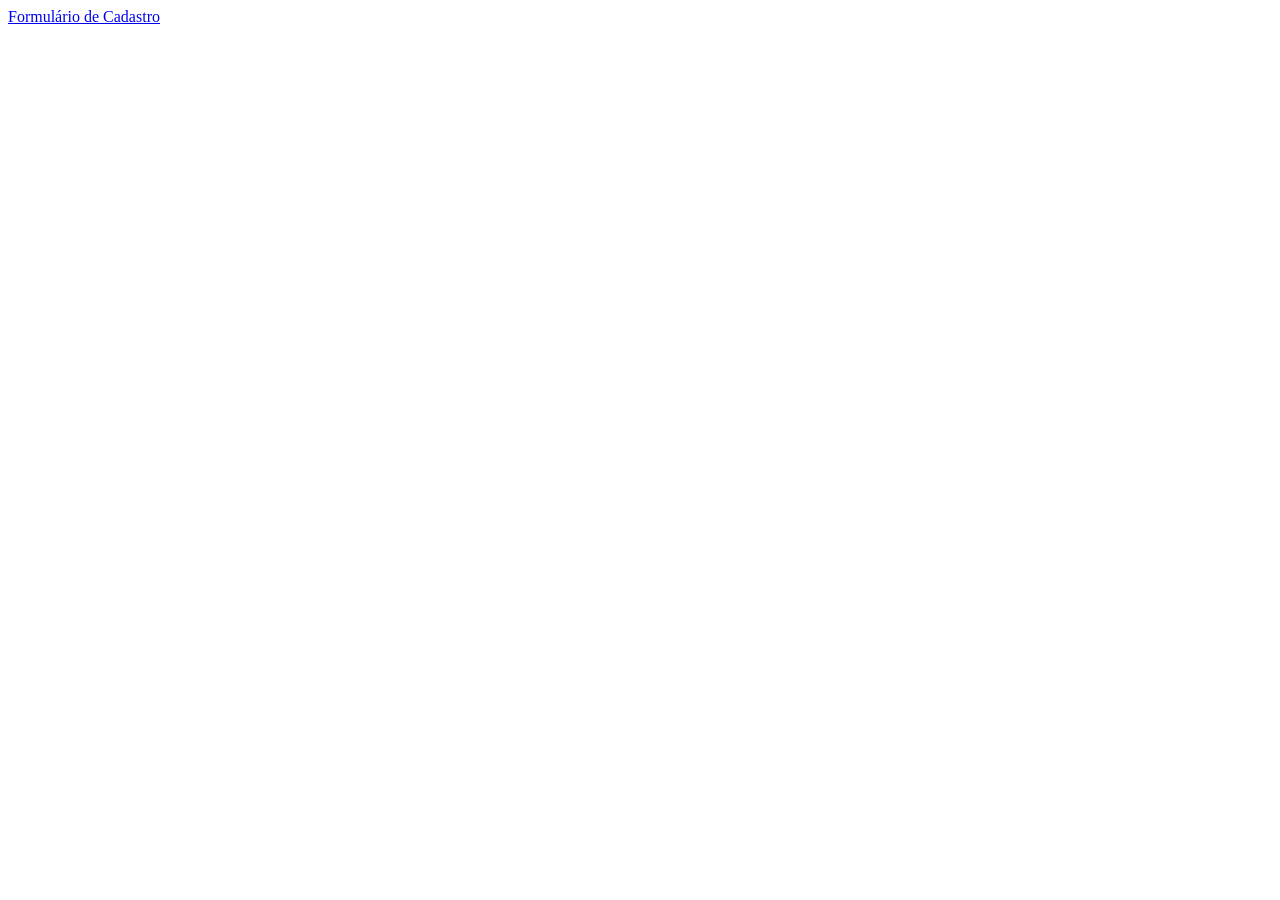
==== index.html @ a25f1650 "first commit" ====
<!DOCTYPE html>
<html lang="en">
<head>
    <meta charset="UTF-8">
    <meta name="viewport" content="width=device-width, initial-scale=1.0">
    <title>Página Inicial</title>
    <link rel="stylesheet" href="/aula-git-Nathalia/style/index.css" >
</head>
<body>
    <header>
        <nav>
            <a href="/aula-git-Nathalia/html/formulario.html">Formulário de Cadastro</a>
            <a href=""></a>
            <a href=""></a>
        </nav>
    </header>
</body>
</html>
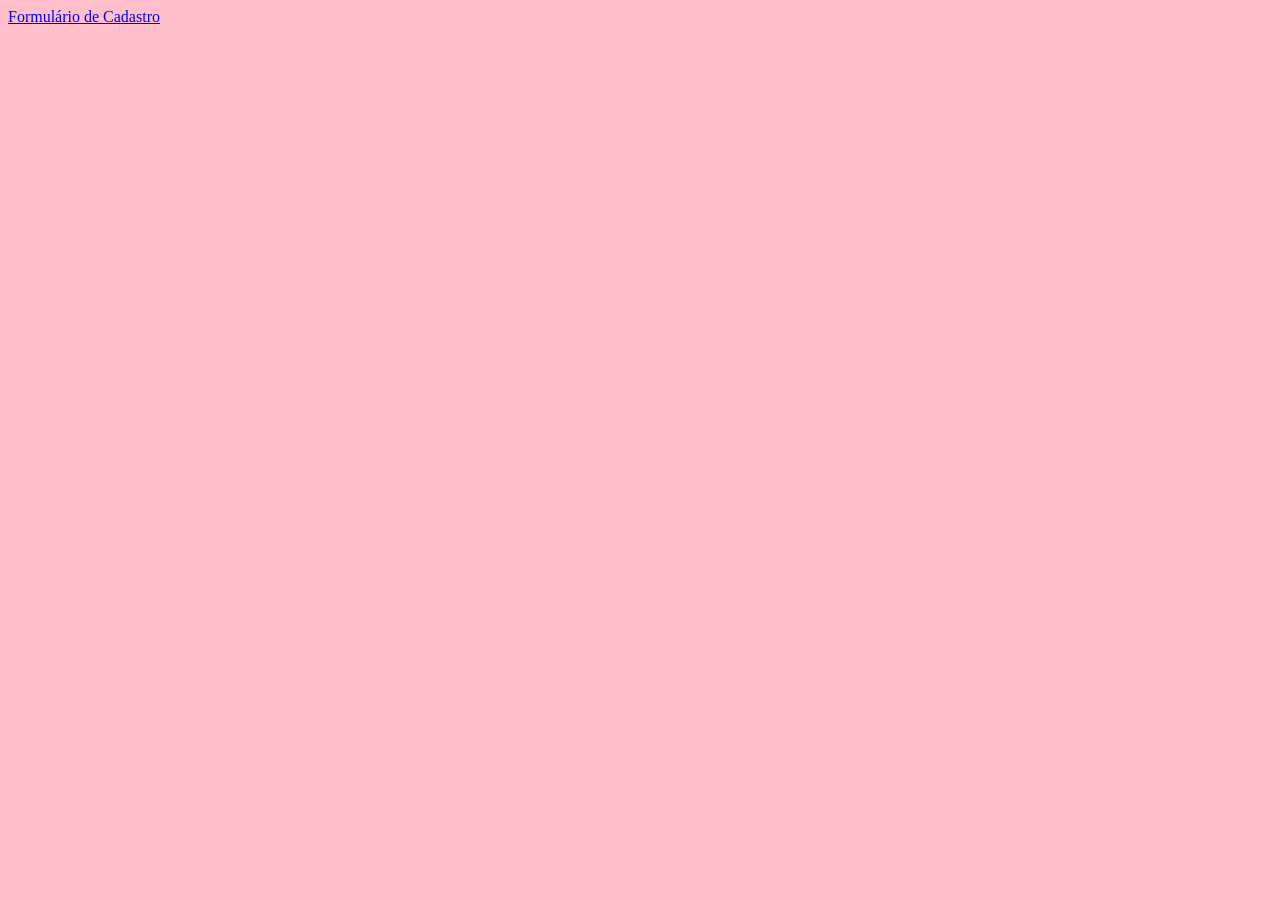
==== commit 36b93da6: "consertando links" ====
--- a/index.html
+++ b/index.html
@@ -4,7 +4,7 @@
     <meta charset="UTF-8">
     <meta name="viewport" content="width=device-width, initial-scale=1.0">
     <title>Página Inicial</title>
-    <link rel="stylesheet" href="/aula-git-Nathalia/style/index.css" >
+    <link rel="stylesheet" href="style/index.css" >
 </head>
 <body>
     <header>
--- a/style/index.css
+++ b/style/index.css
@@ -0,0 +1,4 @@
+body{
+    background-color: pink;
+    
+}
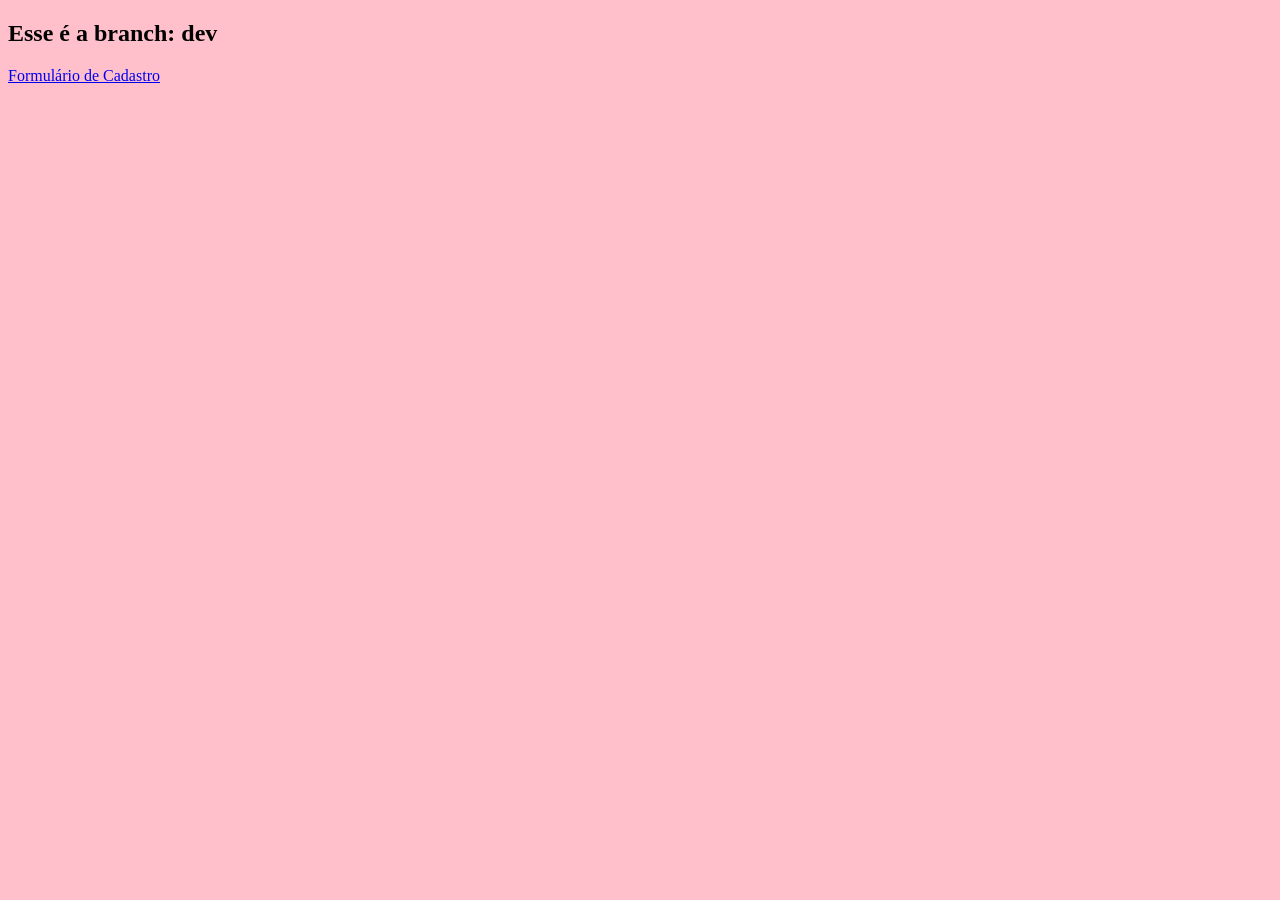
==== commit 27d0d587: "atualiazando index.html" ====
--- a/index.html
+++ b/index.html
@@ -7,6 +7,7 @@
     <link rel="stylesheet" href="style/index.css" >
 </head>
 <body>
+    <h2>Esse é a branch: dev</h2>
     <header>
         <nav>
             <a href="/aula-git-Nathalia/html/formulario.html">Formulário de Cadastro</a>
